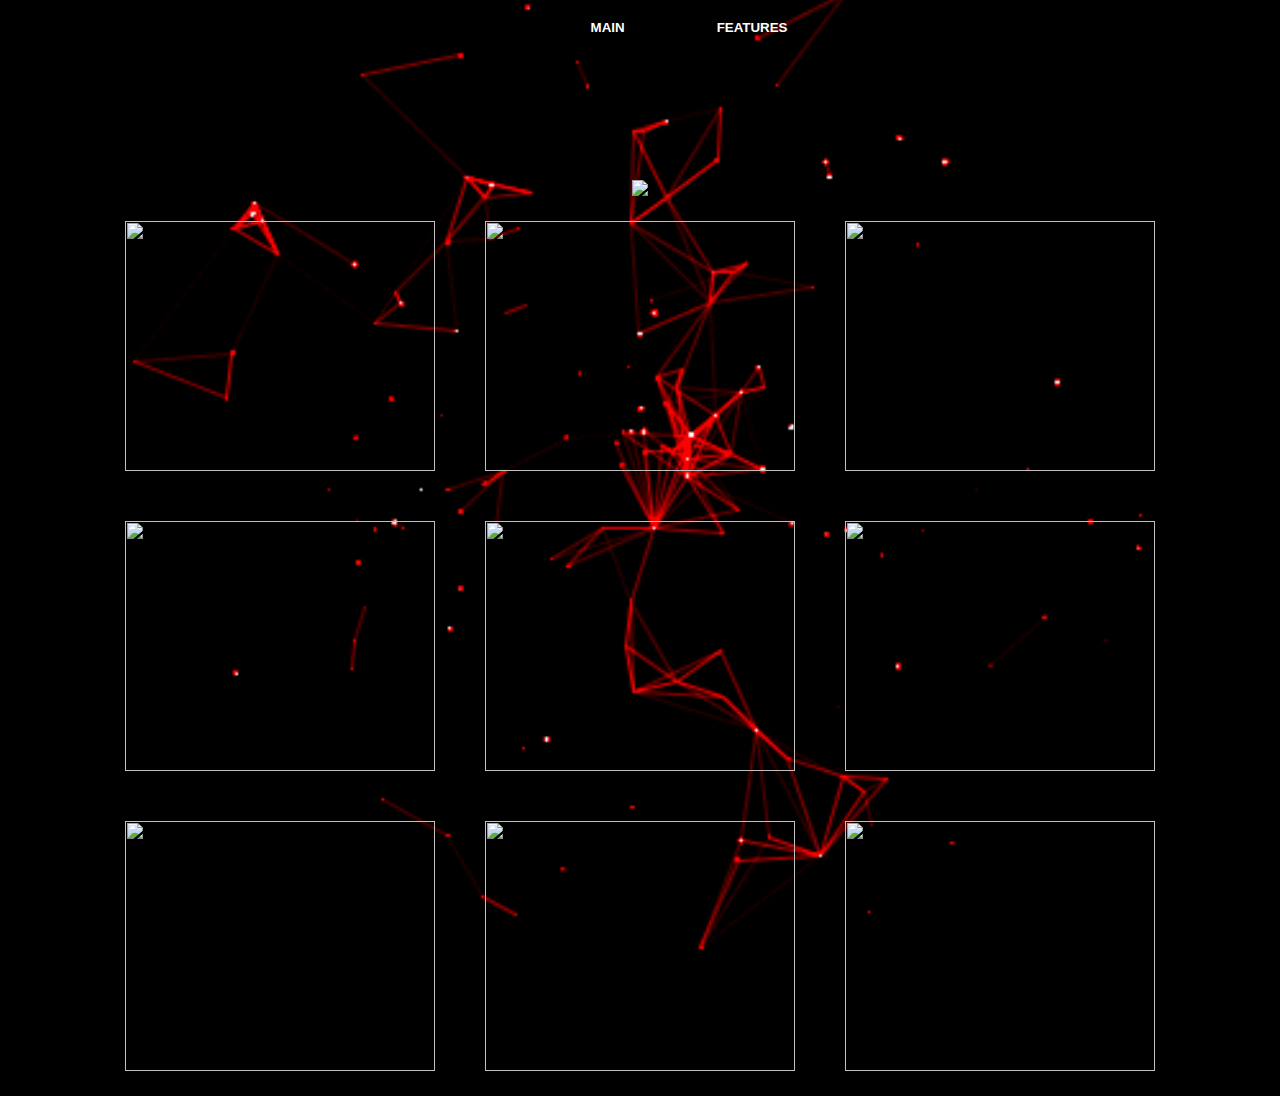
==== features.html @ ae8419c6 "Add files via upload" ====
<!DOCTYPE html>
<html lang="en">
<head>
    <link rel="shortcut icon" type="x-icon" href="proxyKuva.png">
    <meta charset="UTF-8">
    <meta name="viewport" content="width=device-width, initial-scale=1.0">
    <title>Proxy Features</title>
    <link rel="stylesheet" href="porno.css">

<script>
        function main() {
            window.open("index.html", "_blank");
        }
</script>

</head>

    
    <button class="high"type="button" onClick="main()"><span></span>Main</button>
    <button class="high"type="button"><span></span>Features</button>



<div class="images">


<div class="retard">
    <img src="images/Settingtabkuva.PNG">
</div>

<body>
    <div class="image-container">
        <img src="images/proxySettings.PNG">
        <img src="images/options_page.PNG">
        <img src="images/hotkey_options.PNG">
        <img src="images/World_options.PNG">
        <img src="images/Gscan_options.PNG">
        <img src="images/config_page.PNG">
        <img src="images/Wrench_Options.PNG">
        <img src="images/Country_Changer.PNG">
        <img src="images/VendingPage.PNG">
    </div></div>
</body>
</html>
---- porno.css ----
* {
    font-family: sans-serif;
}


body {
    background-image: url('JOTAIN33.gif');
    background-size: cover;
    background-repeat: repeat;
    background-position: center;
    height: 100vh; 
    display: fixed;
    justify-content: center;
    align-items: center;
    margin: 0;
    padding: 0;
    top:100%;
    left:100%;
}

.image-container {
    display: flex;
    flex-wrap: wrap;
    justify-content: center;
}

.image-container img {
    width: 310px; /* Set the width as per your preference */
    margin: 25px;
    height:250px;
}

.retard {
    display: flex;
    flex-wrap: wrap;
    justify-content: center;
}

.images {
    margin-top:125px;
}

.high {
    position: relative;

    width:120px;
    left:42%;
    padding: 10px 0;
    text-align: center;
    margin: 10px 10px;
    font-weight: bold;
    color: #ffff;
    cursor: pointer;
    overflow: hidden;
    text-transform: uppercase;
    background: transparent;
    border: none;
}

.top {
    width: 100%;
    position: absolute;
    top: 5%;
    left: 50%;
    transform: translate(-50%, -50%);
    text-align: center;
    color: #ff3737;
    text-shadow: -1px -1px 0 black, 1px -1px 0 black, -1px 1px 0 black, 1px 1px 0 black;
    font-size: 25px;
high};
    height: 100%;
    width: 0%;
    position: absolute;
    left: 0;
    bottom: 0;
    z-index: -1;
    transition: width 0.5s, background-color 0.5s; /* Add transition for smooth animation */
    background-color:white;
}

.top {
    width: 100%;
    position: absolute;
    top: 5%;
    left: 50%;
    transform: translate(-50%, -50%);
    text-align: center;
    color: #ff3737;
    text-shadow: -1px -1px 0 black, 1px -1px 0 black, -1px 1px 0 black, 1px 1px 0 black;
    font-size: 25px;
    cursor:pointer;
}

.high:hover {
    color:#ff3737;
}

button:hover span {
    width: 100%;
    background-color: #ff3737; /* Change the background color on hover */
}
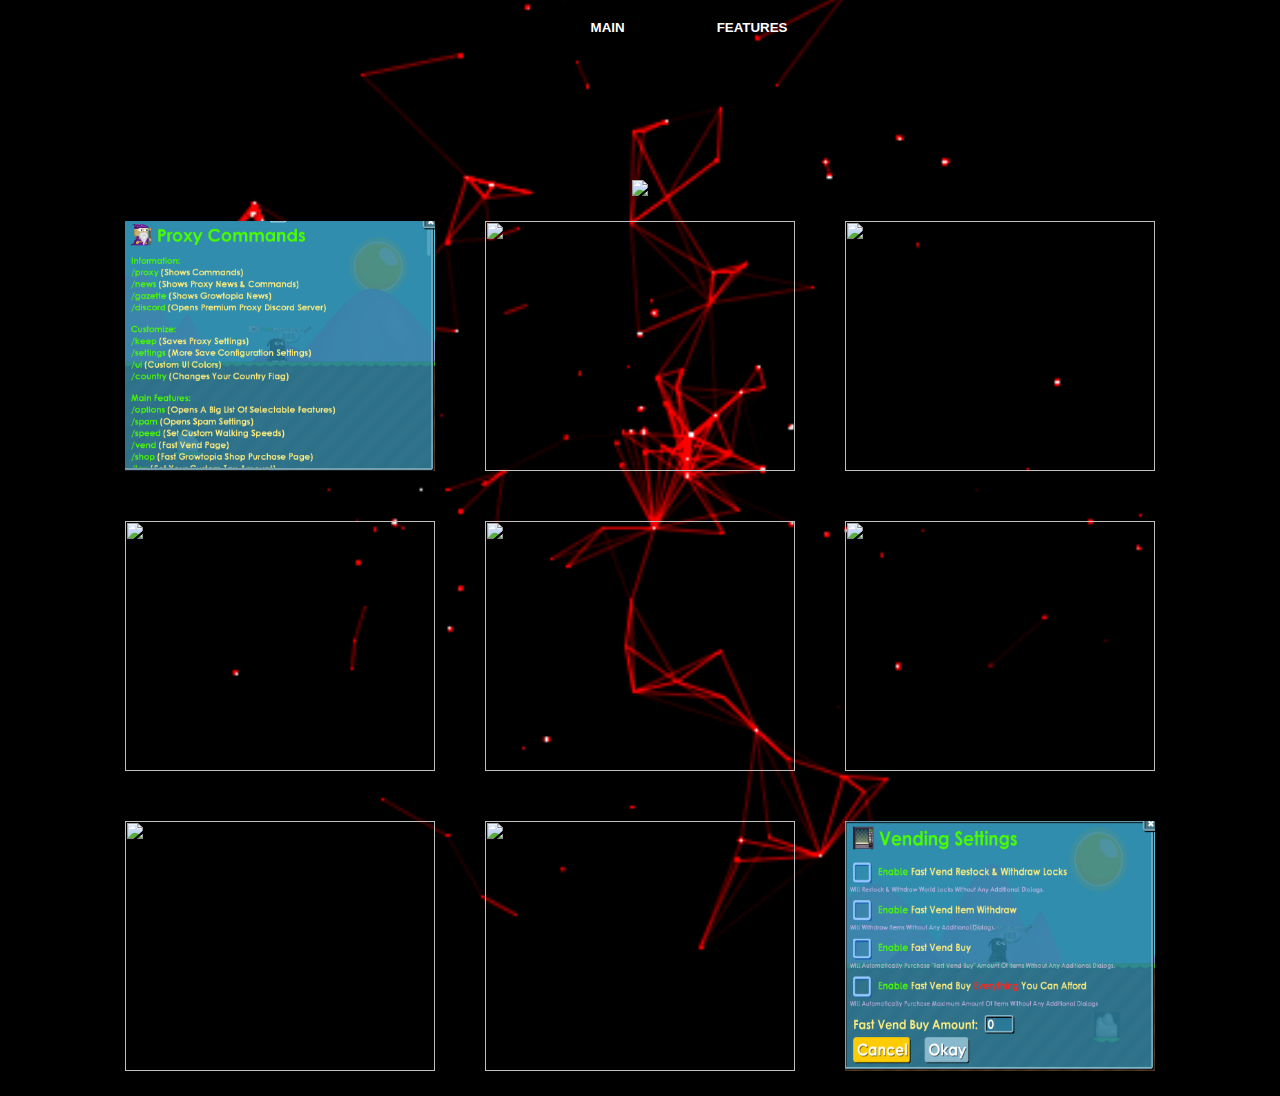
==== commit 435d8699: "Update features.html" ====
--- a/features.html
+++ b/features.html
@@ -30,15 +30,15 @@
 
 <body>
     <div class="image-container">
-        <img src="images/proxySettings.PNG">
-        <img src="images/options_page.PNG">
-        <img src="images/hotkey_options.PNG">
-        <img src="images/World_options.PNG">
-        <img src="images/Gscan_options.PNG">
-        <img src="images/config_page.PNG">
-        <img src="images/Wrench_Options.PNG">
-        <img src="images/Country_Changer.PNG">
-        <img src="images/VendingPage.PNG">
+        <img src="proxySettings.PNG">
+        <img src="options_page.PNG">
+        <img src="hotkey_options.PNG">
+        <img src="World_options.PNG">
+        <img src="Gscan_options.PNG">
+        <img src="config_page.PNG">
+        <img src="Wrench_Options.PNG">
+        <img src="Country_Changer.PNG">
+        <img src="VendingPage.PNG">
     </div></div>
 </body>
-</html>+</html>
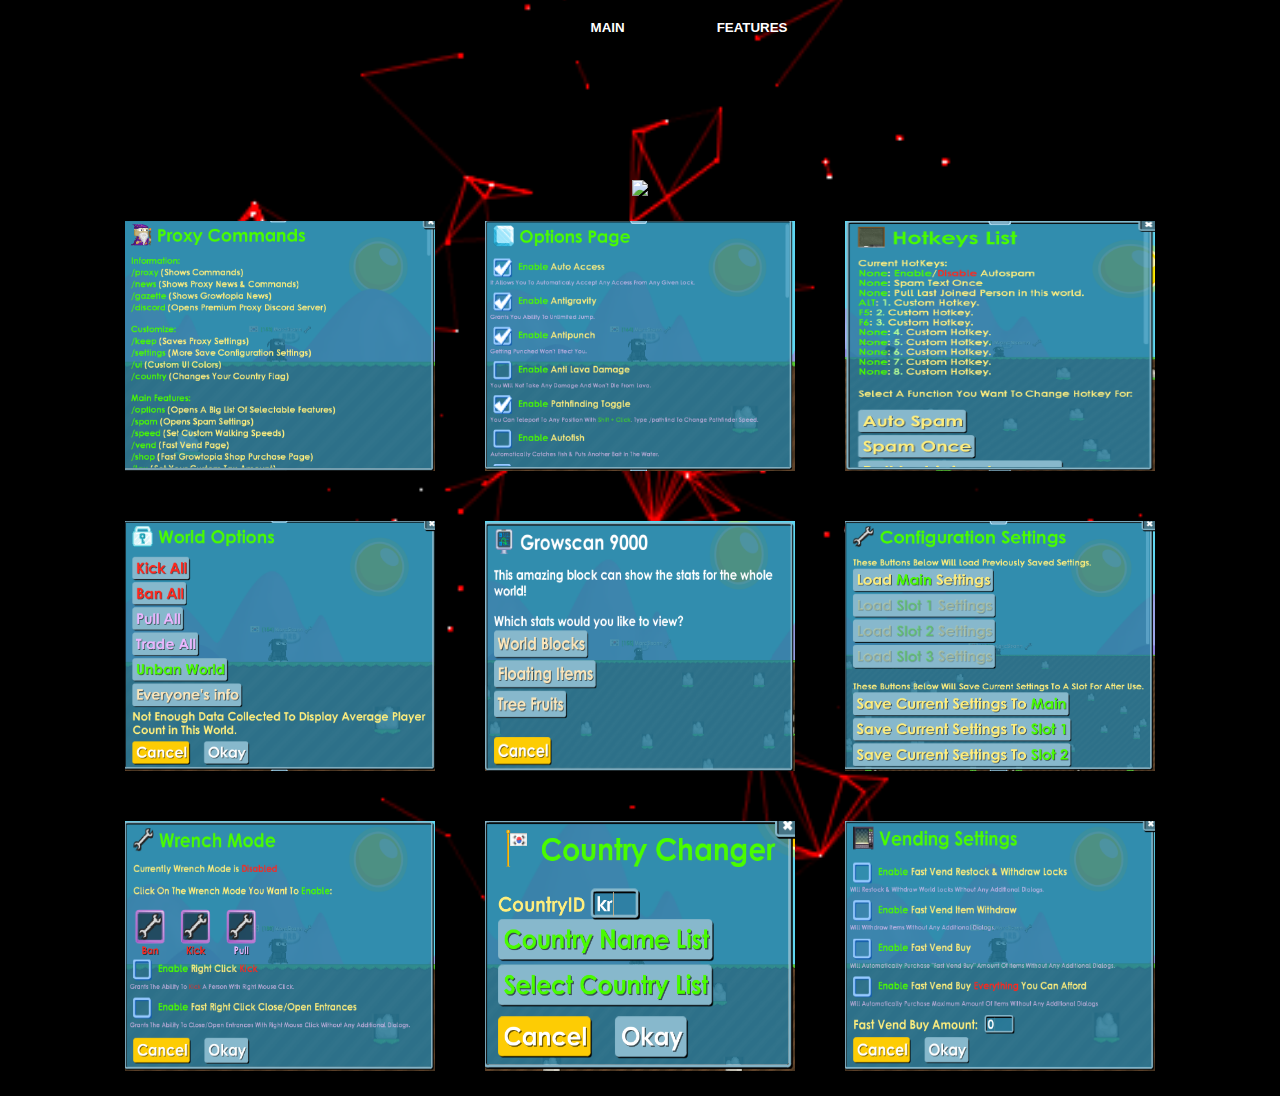
==== commit 631e6ae2: "Update features.html" ====
--- a/features.html
+++ b/features.html
@@ -31,13 +31,13 @@
 <body>
     <div class="image-container">
         <img src="proxySettings.PNG">
-        <img src="options_page.PNG">
-        <img src="hotkey_options.PNG">
-        <img src="World_options.PNG">
-        <img src="Gscan_options.PNG">
-        <img src="config_page.PNG">
-        <img src="Wrench_Options.PNG">
-        <img src="Country_Changer.PNG">
+        <img src="options page.PNG">
+        <img src="hotkey options.PNG">
+        <img src="World options.PNG">
+        <img src="Gscan options.PNG">
+        <img src="config page.PNG">
+        <img src="Wrench Options.PNG">
+        <img src="Country Changer.PNG">
         <img src="VendingPage.PNG">
     </div></div>
 </body>
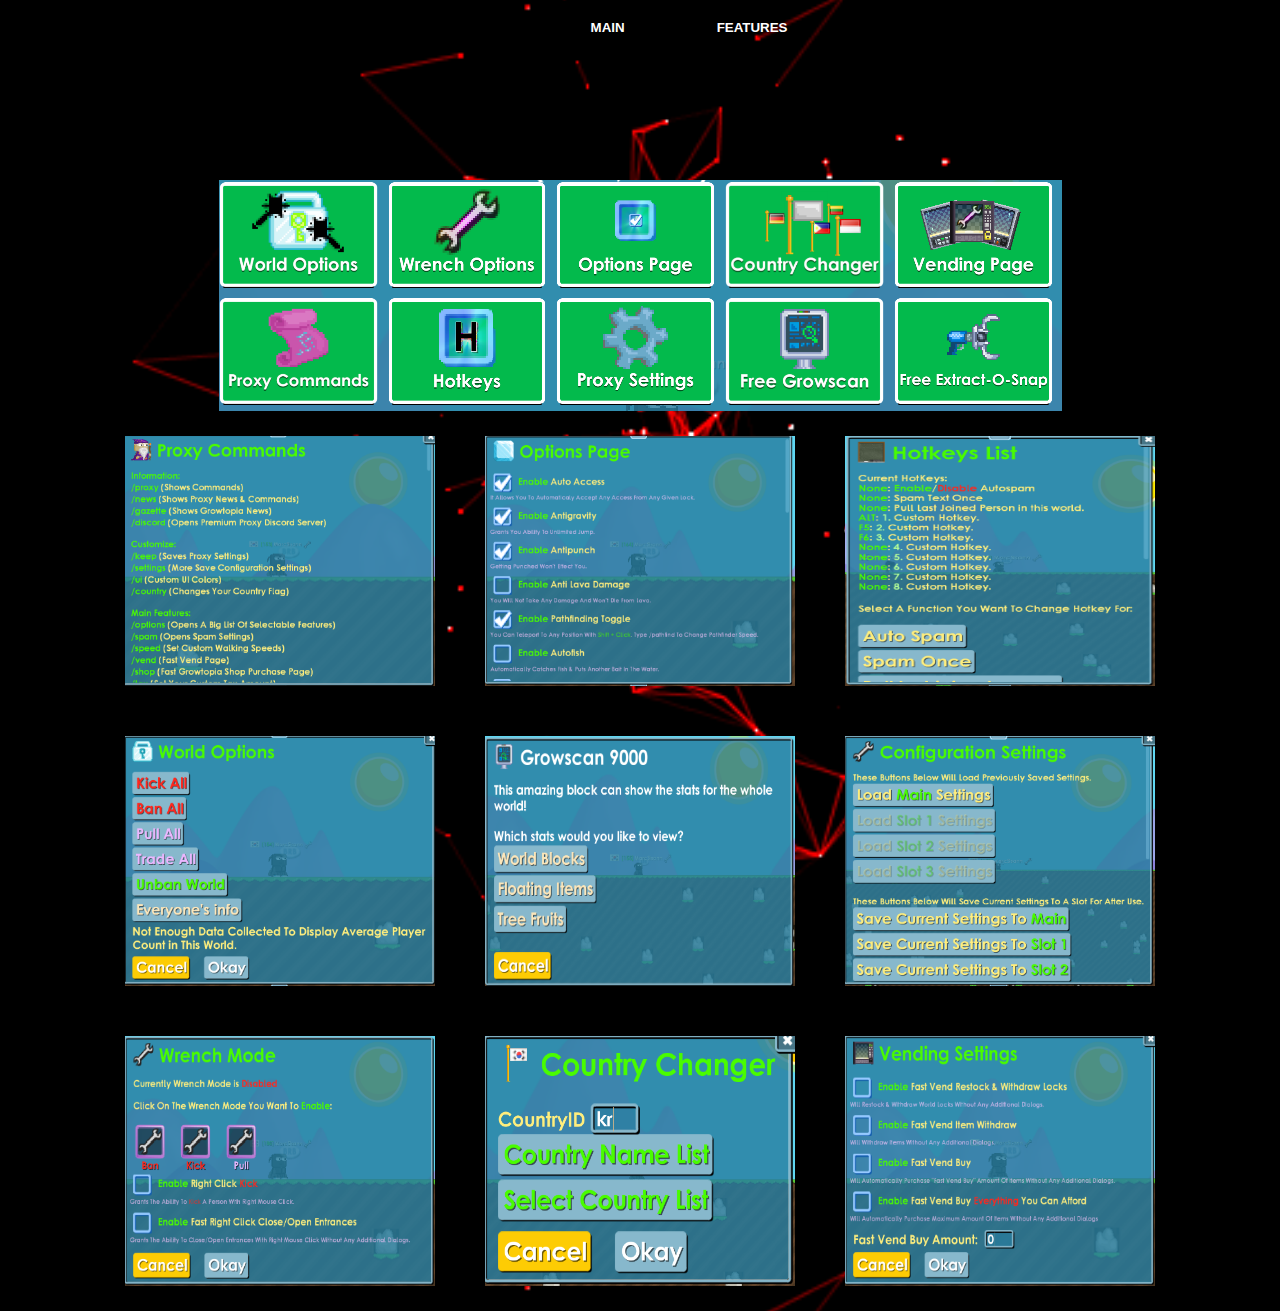
==== commit b87deea1: "Update features.html" ====
--- a/features.html
+++ b/features.html
@@ -25,7 +25,7 @@
 
 
 <div class="retard">
-    <img src="images/Settingtabkuva.PNG">
+    <img src="Settingtabkuva.PNG">
 </div>
 
 <body>
